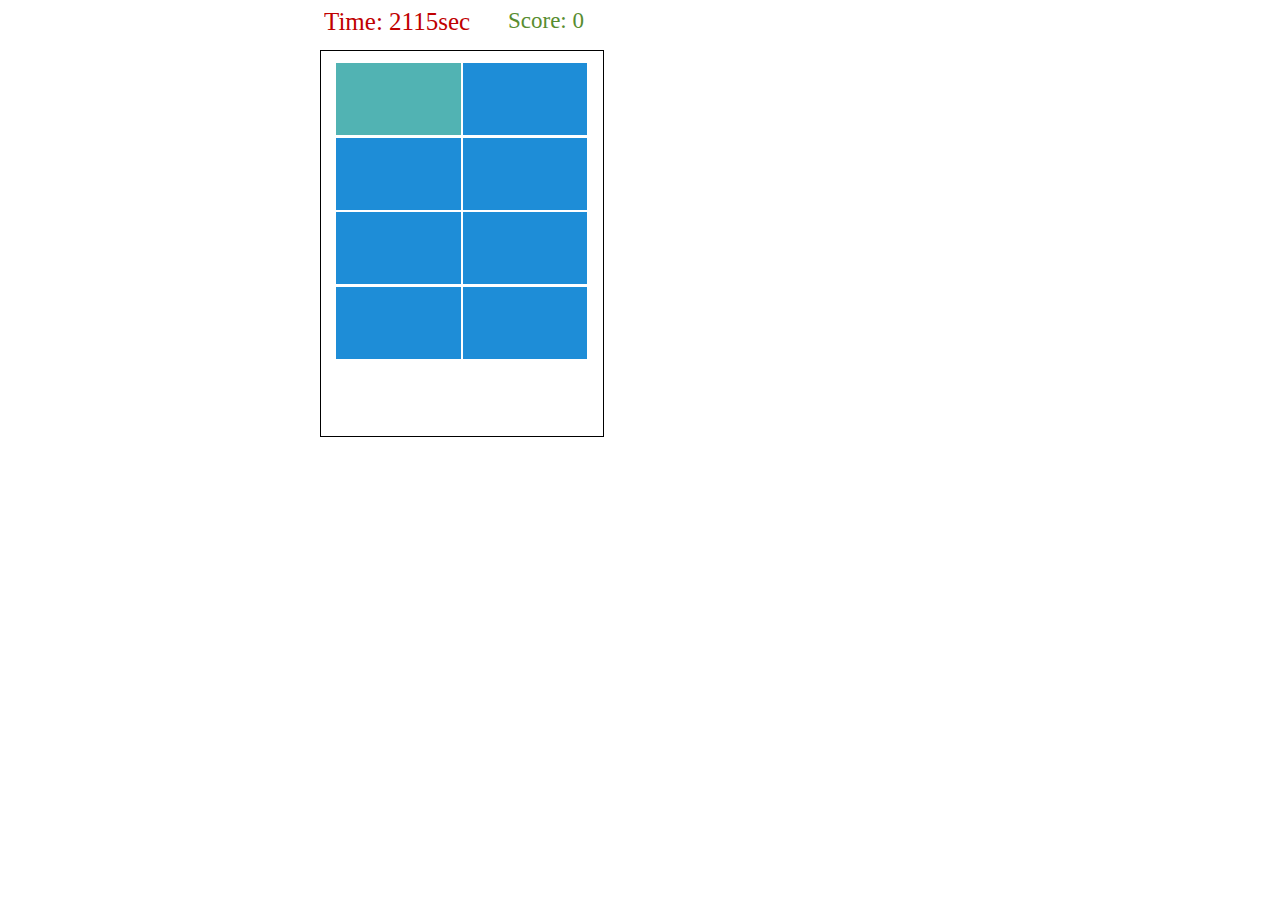
==== index.html @ 586cef29 "new" ====
<!DOCTYPE HTML PUBLIC "-//W3C//DTD HTML 4.01 Transitional//EN"
"http://www.w3.org/TR/html4/loose.dtd">
<html xmlns="http://www.w3.org/1999/xhtml">
	<head>
		<meta http-equiv="Content-Type" content="text/html; charset=utf-8" />
		<script src="phonegap.js"></script>
		<link rel="stylesheet" href="css/jquery-ui.css" />
		<script src="js/jquery-1.9.1.js"></script>
		<script src="js/script.js"></script>
		<script src="js/jquery-ui.js"></script>
		<link href="css/style.css" rel="stylesheet" media="screen">
		<meta name="viewport" content="width=device-width, height=device=height, maximum-scale=1" />
		<title>Square game</title>
		<style>
		</style>

	</head>
	<body>
		<div data-role="page">
			<div id="text">
				<span id="timer"></span>
				<span id="score">Score: 0</span>
			</div>
			<div id="square_div">
				<div id="0" class="square"></div>
				<div id="1" class="square"></div>
				<div id="2" class="square"></div>
				<div id="3" class="square"></div>
				<div id="4" class="square"></div>
				<div id="5" class="square"></div>
				<div id="6" class="square"></div>
				<div id="7" class="square"></div>

			</div>

			<!--	<h3 id="tip">Clique no quadrado com a cor diferente para jogar, se acertar o tempo aumenta, se não diminui.</br>
			Clique no Game Over para recomeçar
			</h3> -->

		</div>

	</body>
</html>
---- css/style.css ----
#square_div {
	position: absolute;
	left: 25%;
	top: 5.5%;
	width: 20%;
	height: 40%;
	overflow: auto;
	border: solid 1px #000;
	padding: 1%;
}
@media only screen and (max-device-width: 480px) {
	#square_div {
		position: relative;
		left: 10%;
		height: 1000px;
		width: 80%;
	}
}

.square {
	float: left;
	width: 48.5%;
	margin-left: 1%;
	margin-bottom: 1%;
	height: 20%;
	cursor: pointer;
}
@media only screen and (max-device-width: 480px) {
	.square {
		float: left;
		height: 20%;
		width: 48.5%;
	}
}
#timer {
	float: left;
	color: #C00000;
	font-size: 25px;
	margin-right: 3%;
}
#score {
	float: left;
	color: #588D30;
	font-size: 23px;
}
#text {
	position: relative;
	left: 25%;
	top: 0.2%;
	overflow: auto;
}
#tip {
	position: relative;
	top: 30px;
	left: 0%;
	width: 100%;
}
@media only screen and (max-device-width: 480px) {
	#timer, #score, #tip {
		font-size: 50px;
	}
}
#gameover {
	position: absolute;
	top: 40%;
	z-index: 999;
	width: 100%;
	height: 100%;
}
#gameover h3 {
	font-size: 50px;
	text-align: center;
	cursor: pointer;
}
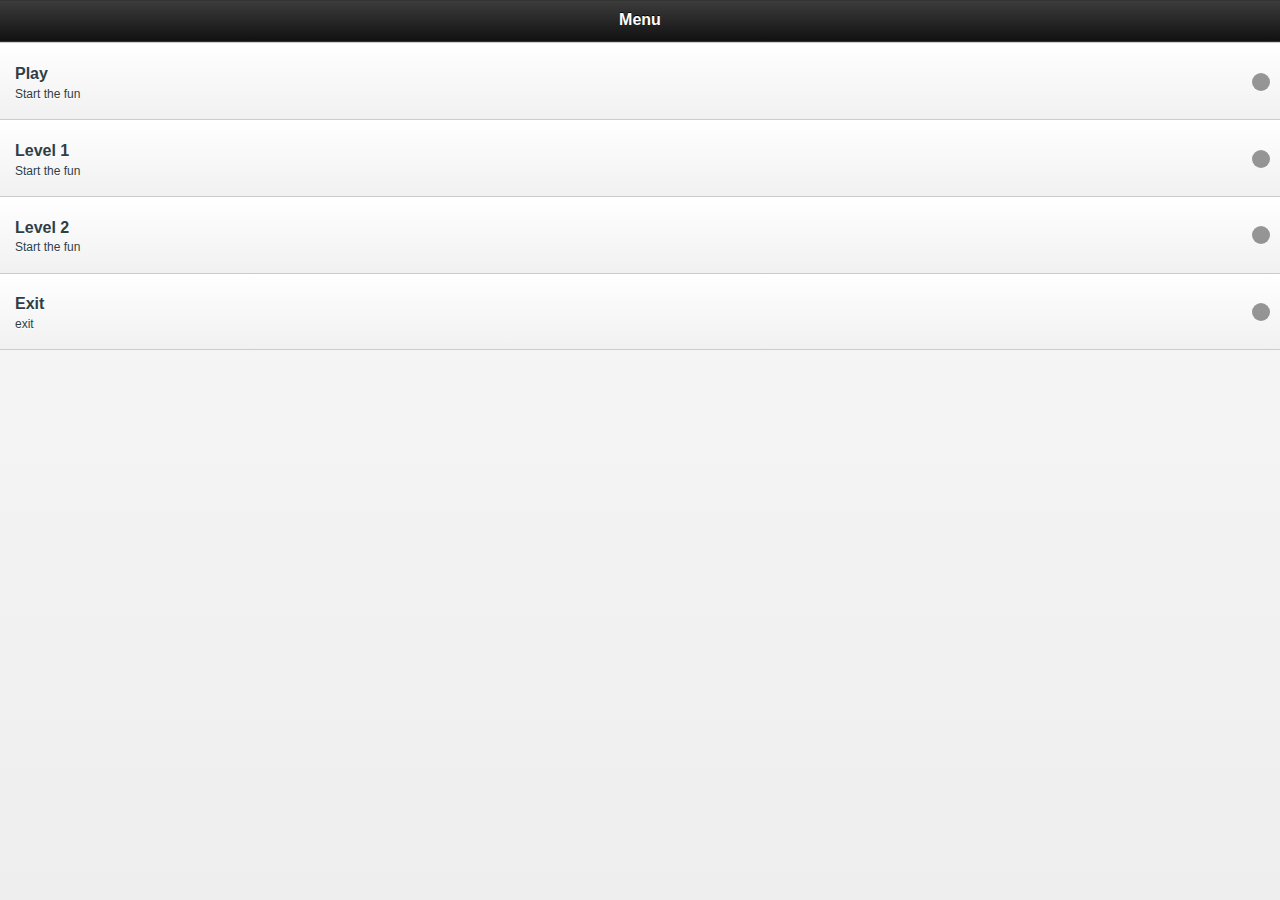
==== commit f575d4b7: "ssss" ====
--- a/index.html
+++ b/index.html
@@ -6,36 +6,52 @@
 		<script src="phonegap.js"></script>
 		<link rel="stylesheet" href="css/jquery-ui.css" />
 		<script src="js/jquery-1.9.1.js"></script>
+		<script src="js/jquery.mobile-1.3.2.js"></script>
+		<script src="js/jquery-ui.js"></script>
+		<link href="css/jquery.mobile-1.3.2.css" rel="stylesheet" media="screen" />
 		<script src="js/script.js"></script>
-		<script src="js/jquery-ui.js"></script>
-		<link href="css/style.css" rel="stylesheet" media="screen">
+		<link href="css/style.css" rel="stylesheet" media="screen" />
 		<meta name="viewport" content="width=device-width, height=device=height, maximum-scale=1" />
+
 		<title>Square game</title>
 		<style>
 		</style>
 
 	</head>
 	<body>
-		<div data-role="page">
-			<div id="text">
-				<span id="timer"></span>
-				<span id="score">Score: 0</span>
+		<div data-theme="a" data-role="header">
+			<!-- The #menu is the ID of the navigation panel element -->
+			<h3> Menu </h3>
+		</div>
+		<div id="page" >
+			<div data-role="content">
+				<ul id="allRepos" data-role="listview" >
+					<li>
+						<a href='level1.html' rel="external"> <h4>Play</h4>
+						<p>
+							Start the fun
+						</p></a>
+					</li>
+					<li>
+						<a href='level1.html' rel="external"> <h4>Level 1</h4>
+						<p>
+							Start the fun
+						</p></a>
+					</li>
+					<li>
+						<a href='level2.html' rel="external"> <h4>Level 2</h4>
+						<p>
+							Start the fun
+						</p></a>
+					</li>
+					<li>
+						<a id="exit" href='#' rel="external"> <h4>Exit</h4>
+						<p>
+							exit
+						</p></a>
+					</li>
+				</ul>
 			</div>
-			<div id="square_div">
-				<div id="0" class="square"></div>
-				<div id="1" class="square"></div>
-				<div id="2" class="square"></div>
-				<div id="3" class="square"></div>
-				<div id="4" class="square"></div>
-				<div id="5" class="square"></div>
-				<div id="6" class="square"></div>
-				<div id="7" class="square"></div>
-
-			</div>
-
-			<!--	<h3 id="tip">Clique no quadrado com a cor diferente para jogar, se acertar o tempo aumenta, se não diminui.</br>
-			Clique no Game Over para recomeçar
-			</h3> -->
 
 		</div>
 
--- a/css/style.css
+++ b/css/style.css
@@ -1,18 +1,18 @@
 #square_div {
 	position: absolute;
 	left: 25%;
-	top: 5.5%;
+	top: 12%;
 	width: 20%;
-	height: 40%;
+	height: 80%;
 	overflow: auto;
 	border: solid 1px #000;
 	padding: 1%;
 }
 @media only screen and (max-device-width: 480px) {
 	#square_div {
-		position: relative;
+		position: absolute;
 		left: 10%;
-		height: 1000px;
+		height: 80%;
 		width: 80%;
 	}
 }
@@ -22,13 +22,13 @@
 	width: 48.5%;
 	margin-left: 1%;
 	margin-bottom: 1%;
-	height: 20%;
+	height: 24%;
 	cursor: pointer;
 }
 @media only screen and (max-device-width: 480px) {
 	.square {
 		float: left;
-		height: 20%;
+		height: 24%;
 		width: 48.5%;
 	}
 }
@@ -45,7 +45,7 @@
 }
 #text {
 	position: relative;
-	left: 25%;
+	left: 21%;
 	top: 0.2%;
 	overflow: auto;
 }
@@ -57,7 +57,7 @@
 }
 @media only screen and (max-device-width: 480px) {
 	#timer, #score, #tip {
-		font-size: 50px;
+		font-size: 22px;
 	}
 }
 #gameover {
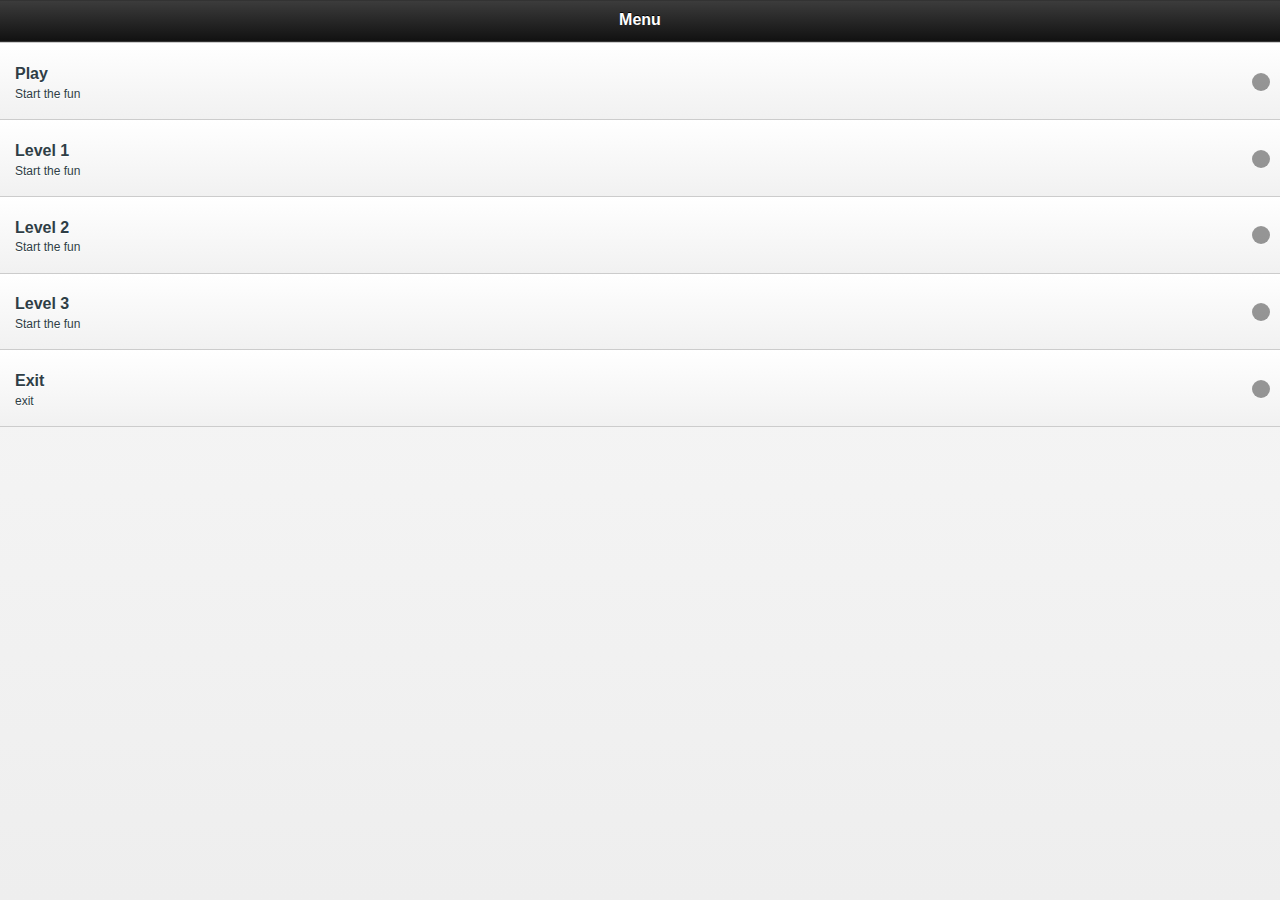
==== commit 7e1eeaf1: "every" ====
--- a/index.html
+++ b/index.html
@@ -45,6 +45,12 @@
 						</p></a>
 					</li>
 					<li>
+						<a href='level3.html' rel="external"> <h4>Level 3</h4>
+						<p>
+							Start the fun
+						</p></a>
+					</li>
+					<li>
 						<a id="exit" href='#' rel="external"> <h4>Exit</h4>
 						<p>
 							exit
--- a/css/style.css
+++ b/css/style.css
@@ -45,7 +45,8 @@
 }
 #text {
 	position: relative;
-	left: 21%;
+	left: 16%;
+	width: 83%;
 	top: 0.2%;
 	overflow: auto;
 }
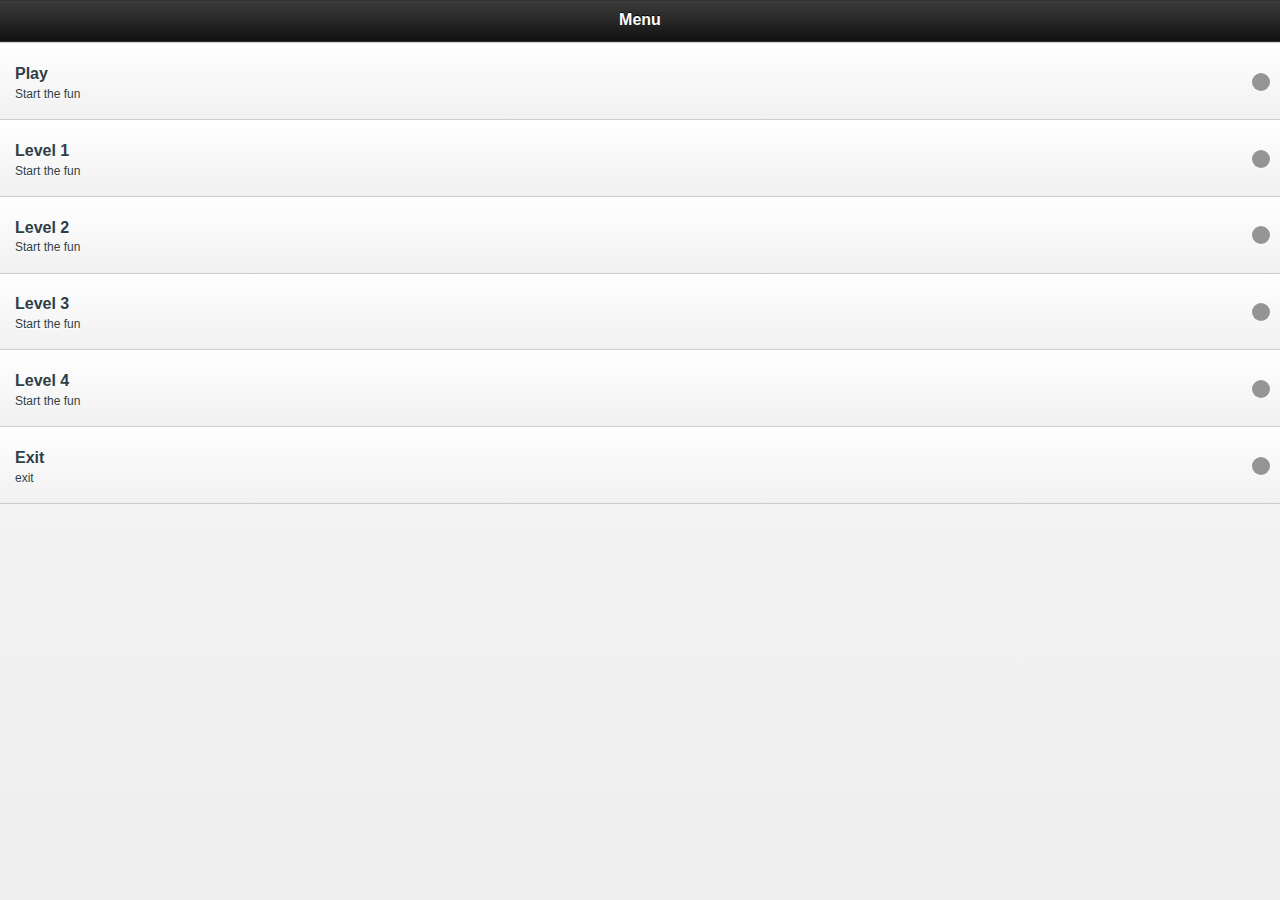
==== commit 9bdd2a4e: "ev" ====
--- a/index.html
+++ b/index.html
@@ -51,6 +51,12 @@
 						</p></a>
 					</li>
 					<li>
+						<a href='level4.html' rel="external"> <h4>Level 4</h4>
+						<p>
+							Start the fun
+						</p></a>
+					</li>
+					<li>
 						<a id="exit" href='#' rel="external"> <h4>Exit</h4>
 						<p>
 							exit
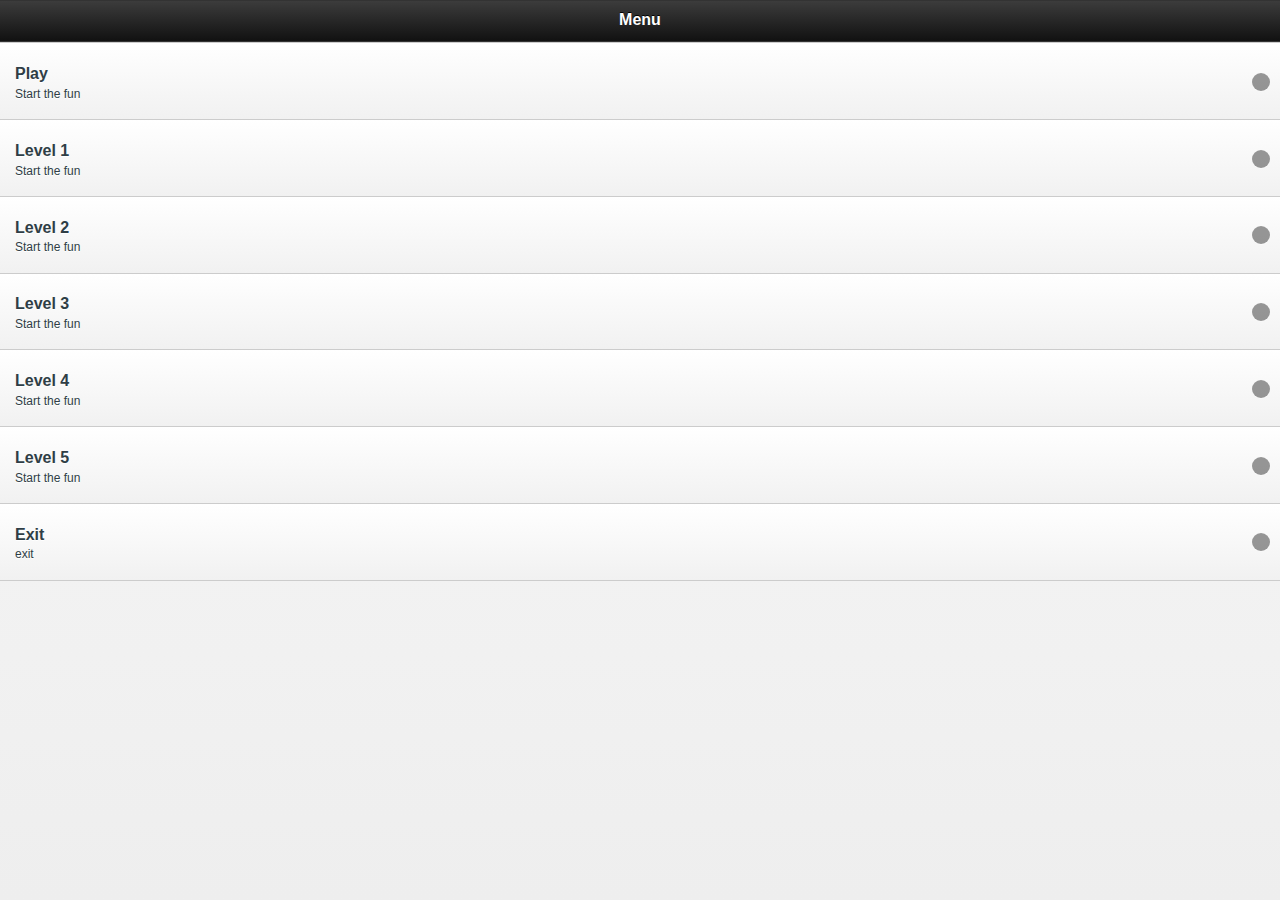
==== commit c45c8c1f: "in" ====
--- a/index.html
+++ b/index.html
@@ -57,6 +57,12 @@
 						</p></a>
 					</li>
 					<li>
+						<a href='level5.html' rel="external"> <h4>Level 5</h4>
+						<p>
+							Start the fun
+						</p></a>
+					</li>
+					<li>
 						<a id="exit" href='#' rel="external"> <h4>Exit</h4>
 						<p>
 							exit
--- a/css/style.css
+++ b/css/style.css
@@ -45,8 +45,8 @@
 }
 #text {
 	position: relative;
-	left: 16%;
-	width: 83%;
+	left: 12%;
+	width: 98%;
 	top: 0.2%;
 	overflow: auto;
 }
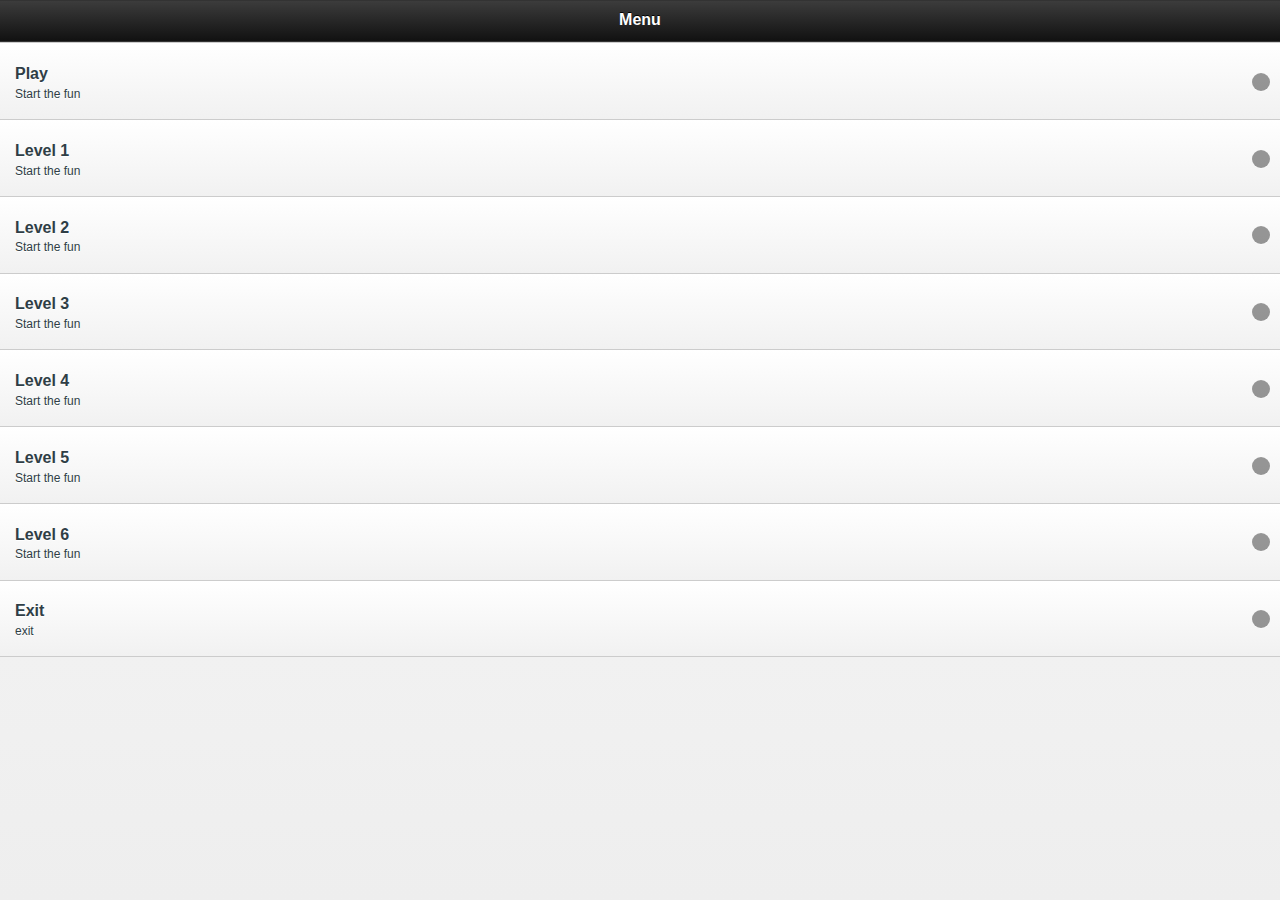
==== commit 8385505d: "lv6" ====
--- a/index.html
+++ b/index.html
@@ -63,6 +63,12 @@
 						</p></a>
 					</li>
 					<li>
+						<a href='level6.html' rel="external"> <h4>Level 6</h4>
+						<p>
+							Start the fun
+						</p></a>
+					</li>
+					<li>
 						<a id="exit" href='#' rel="external"> <h4>Exit</h4>
 						<p>
 							exit
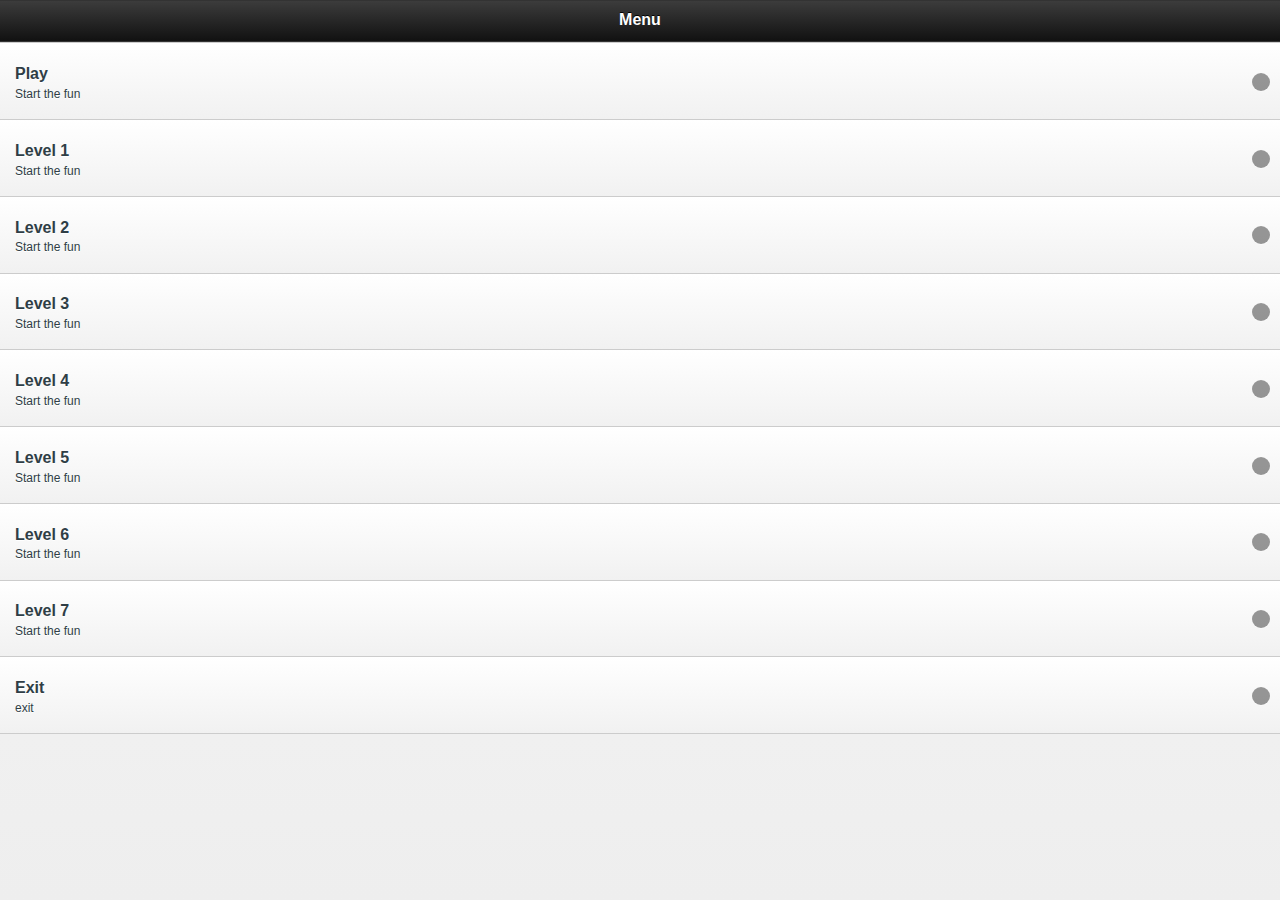
==== commit c0b88558: "gfbfbf" ====
--- a/index.html
+++ b/index.html
@@ -69,6 +69,12 @@
 						</p></a>
 					</li>
 					<li>
+						<a href='level7.html' rel="external"> <h4>Level 7</h4>
+						<p>
+							Start the fun
+						</p></a>
+					</li>
+					<li>
 						<a id="exit" href='#' rel="external"> <h4>Exit</h4>
 						<p>
 							exit
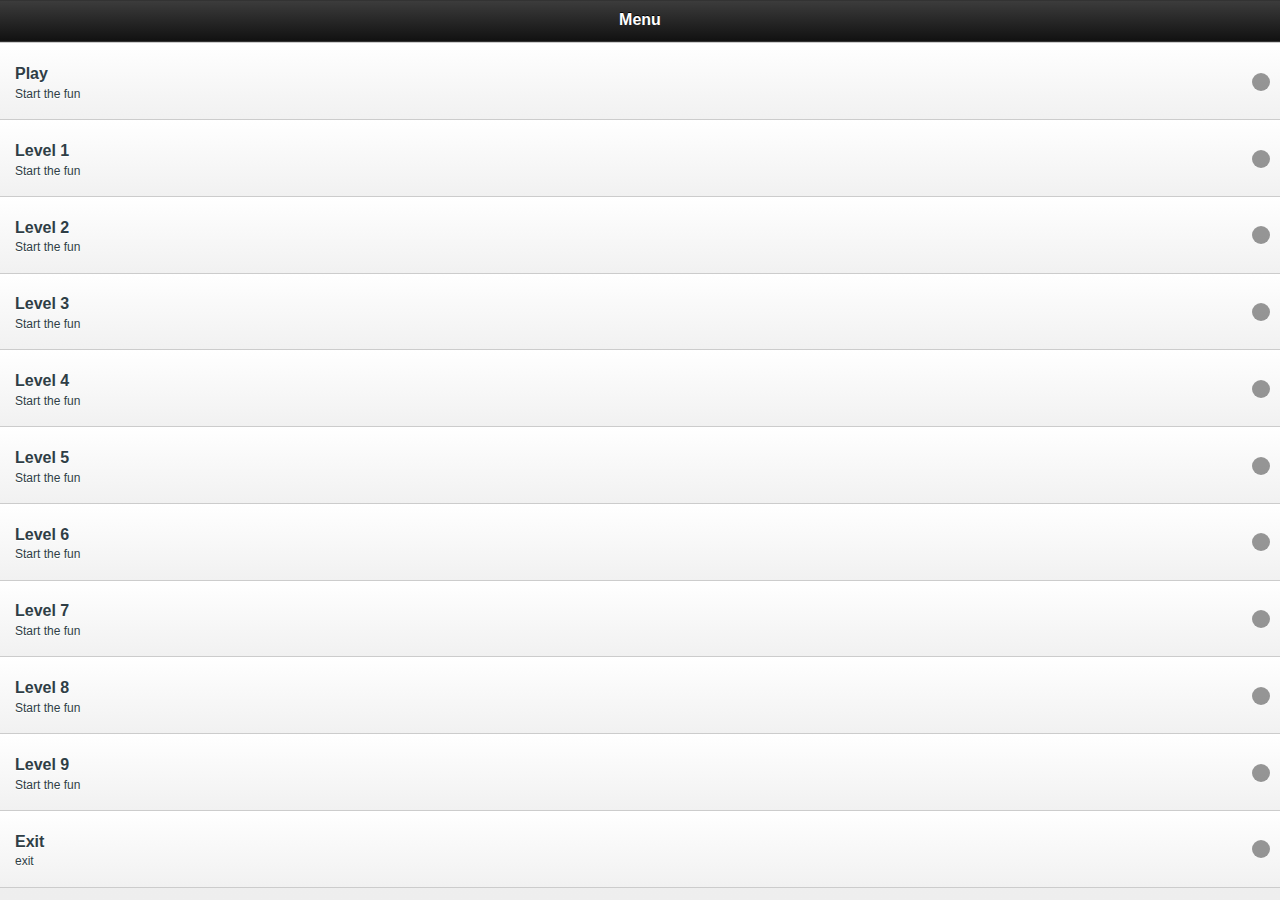
==== commit f95b3cee: "lota" ====
--- a/index.html
+++ b/index.html
@@ -75,6 +75,18 @@
 						</p></a>
 					</li>
 					<li>
+						<a href='level8.html' rel="external"> <h4>Level 8</h4>
+						<p>
+							Start the fun
+						</p></a>
+					</li>
+					<li>
+						<a href='level9.html' rel="external"> <h4>Level 9</h4>
+						<p>
+							Start the fun
+						</p></a>
+					</li>
+					<li>
 						<a id="exit" href='#' rel="external"> <h4>Exit</h4>
 						<p>
 							exit
